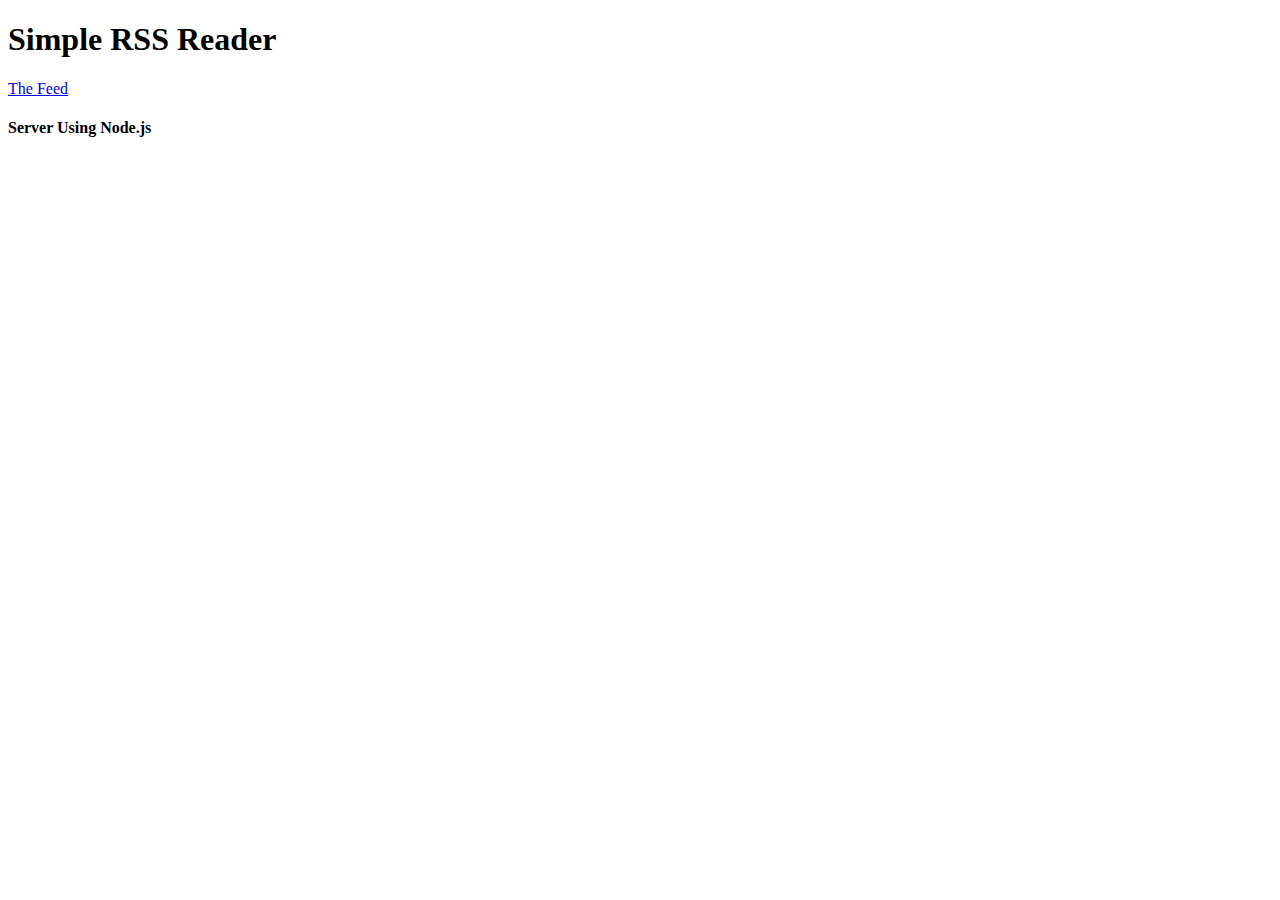
==== client/html/index.html @ 757d225f "First checkin" ====
<!DOCTYPE html> 
<html> 
	<head> 
    <title>Sample RSS Reader</title> 
    <link rel="stylesheet" href="/css/jquery.mobile.css" />
    <script type="text/javascript" src="/js/jquery.js"></script>
    <script type="text/javascript" src="/js/jquery.mobile.js"></script>
  </head> 
  <body> 
    <div data-role="page">
      <div data-role="header">
        <h1>Simple RSS Reader</h1>
      </div><!-- /header -->
      <div data-role="content">	
        <a href="feed.html" data-role="button">The Feed</a> 		
      </div><!-- /content -->
      <div data-role="footer">
        <h4>Server Using Node.js</h4>
      </div><!-- /footer -->
    </div><!-- /page -->
  </body>
</html>
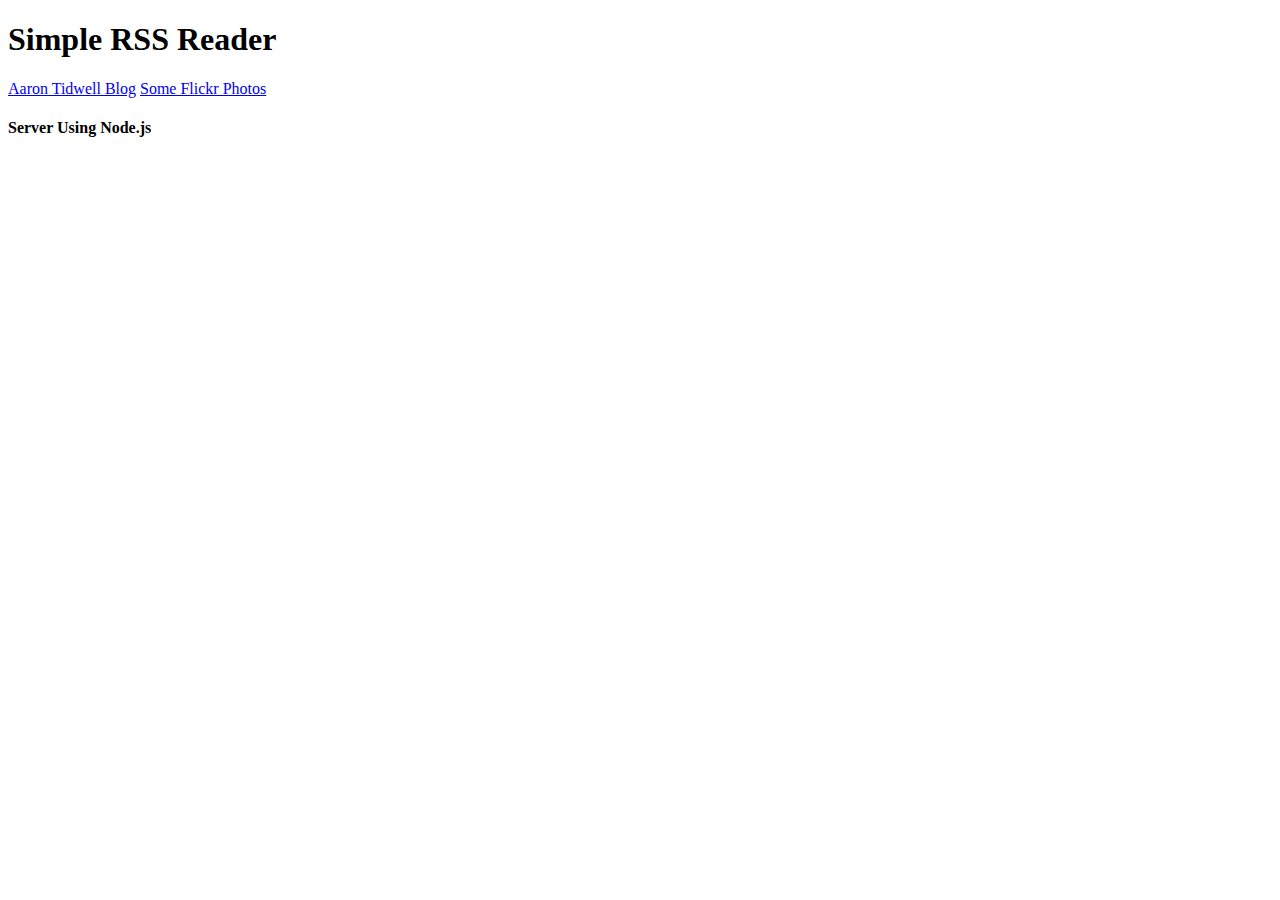
==== commit 57cdec17: "Flickr support" ====
--- a/client/html/index.html
+++ b/client/html/index.html
@@ -1,7 +1,7 @@
 <!DOCTYPE html> 
 <html> 
 	<head> 
-    <title>Sample RSS Reader</title> 
+    <title>Simple RSS Reader</title> 
     <link rel="stylesheet" href="/css/jquery.mobile.css" />
     <script type="text/javascript" src="/js/jquery.js"></script>
     <script type="text/javascript" src="/js/jquery.mobile.js"></script>
@@ -12,7 +12,8 @@
         <h1>Simple RSS Reader</h1>
       </div><!-- /header -->
       <div data-role="content">	
-        <a href="feed.html" data-role="button">The Feed</a> 		
+        <a href="feed.html" data-role="button">Aaron Tidwell Blog</a>
+        <a href="flickr.html" data-role="button">Some Flickr Photos</a>        
       </div><!-- /content -->
       <div data-role="footer">
         <h4>Server Using Node.js</h4>
